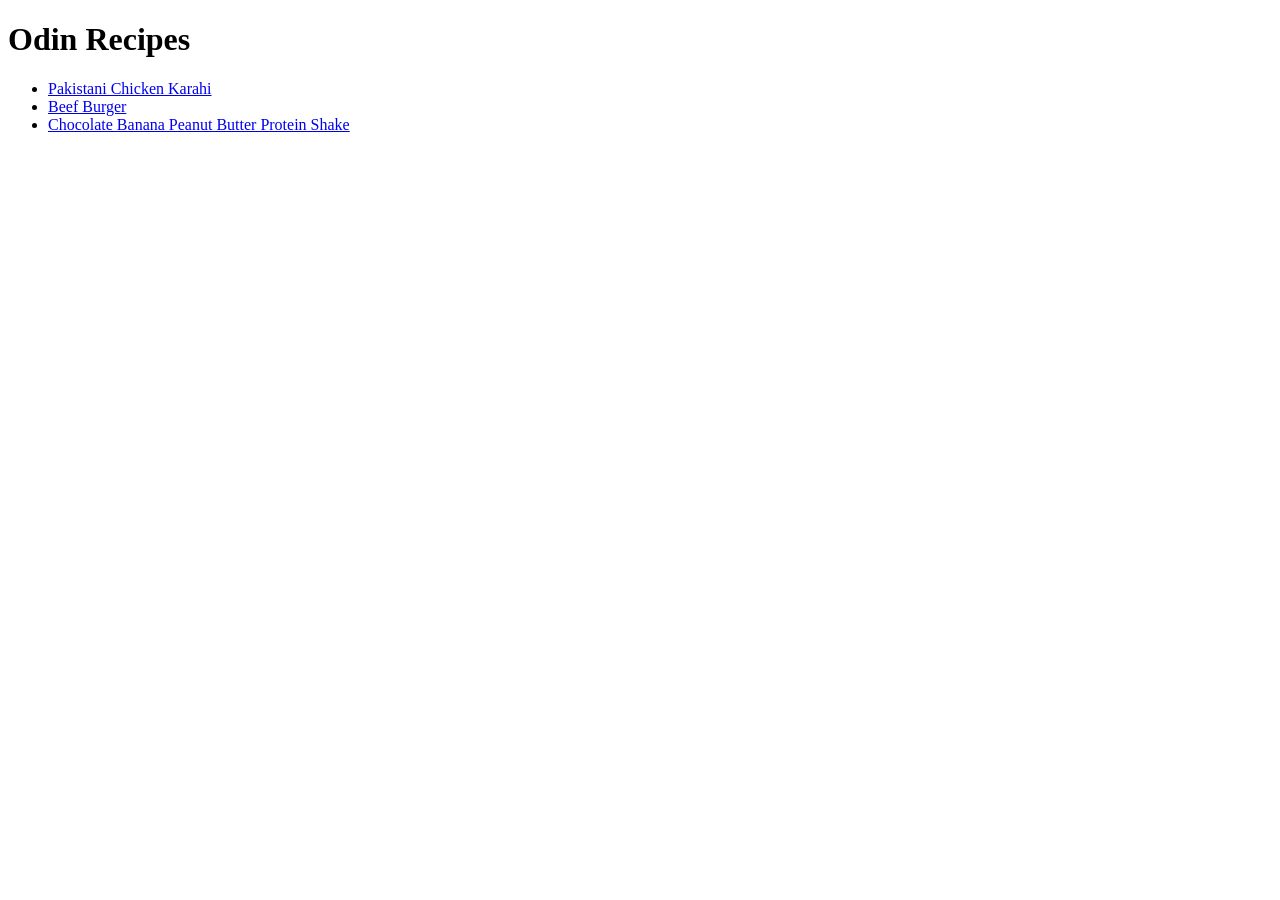
==== index.html @ 17ee1b6b "Create homepage and add few recipes" ====
<!DOCTYPE html>
<html lang="en">
<head>
    <meta charset="UTF-8">
    <meta name="viewport" content="width=device-width, initial-scale=1.0">
    <title>Home | Odin Recipes</title>
</head>
<body>
    <h1>Odin Recipes</h1>
    <ul>
        <li><a href="./recipes/pkchickenkarahi.html">Pakistani Chicken Karahi</a></li>
        <li><a href="./recipes/burger.html">Beef Burger</a></li>
        <li><a href="./recipes/chocobananaproteinshake.html">Chocolate Banana Peanut Butter Protein Shake</a></li>
    </ul>
</body>
</html>
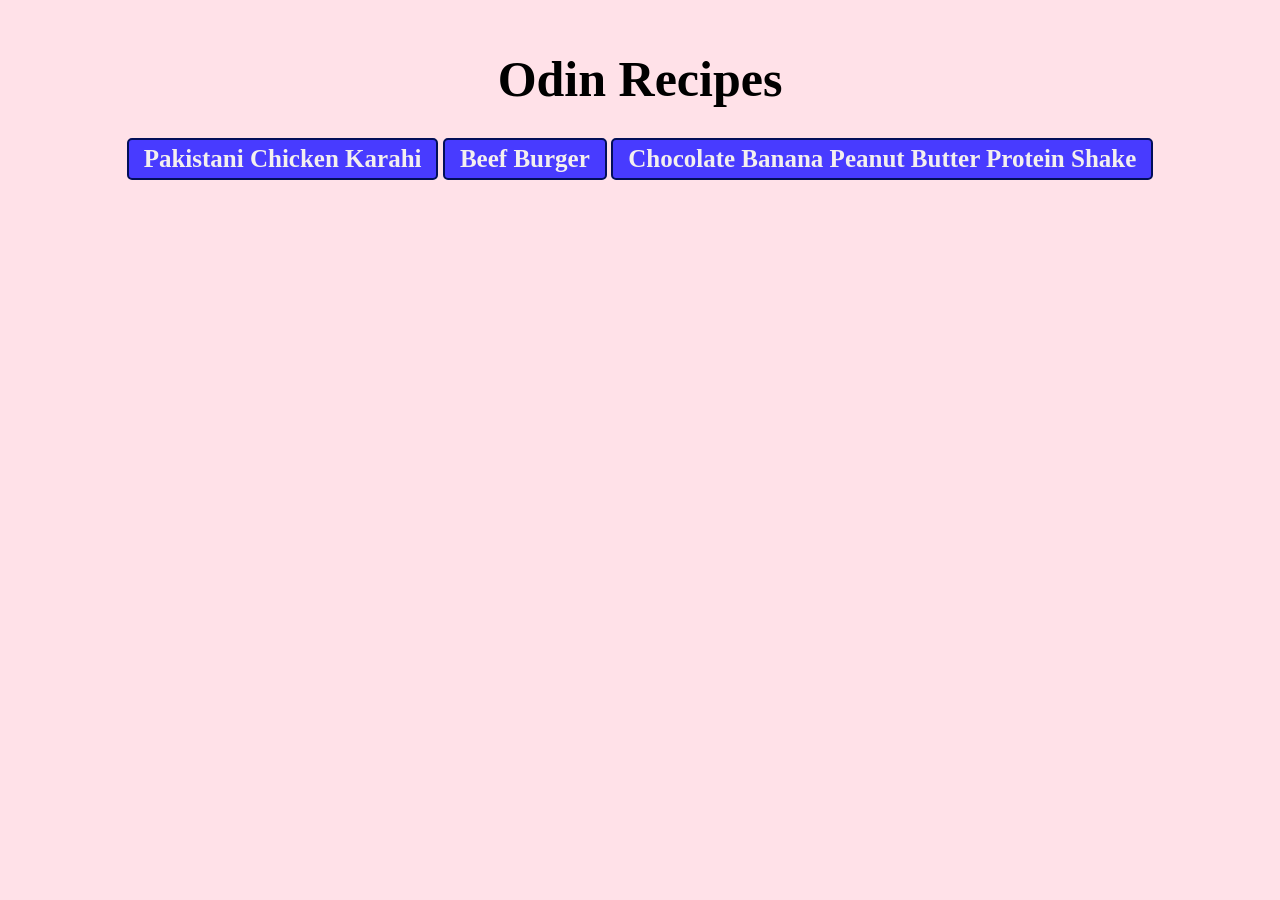
==== commit 0fb97ab4: "Add basic CSS" ====
--- a/index.html
+++ b/index.html
@@ -4,13 +4,14 @@
     <meta charset="UTF-8">
     <meta name="viewport" content="width=device-width, initial-scale=1.0">
     <title>Home | Odin Recipes</title>
+    <link rel="stylesheet" href="./style.css">
 </head>
 <body>
-    <h1>Odin Recipes</h1>
-    <ul>
-        <li><a href="./recipes/pkchickenkarahi.html">Pakistani Chicken Karahi</a></li>
-        <li><a href="./recipes/burger.html">Beef Burger</a></li>
-        <li><a href="./recipes/chocobananaproteinshake.html">Chocolate Banana Peanut Butter Protein Shake</a></li>
+    <h1 class="title">Odin Recipes</h1>
+    <ul class="navBar">
+        <li class="navItem"><a href="./recipes/pkchickenkarahi.html" class="navLink">Pakistani Chicken Karahi</a></li>
+        <li class="navItem"><a href="./recipes/burger.html" class="navLink">Beef Burger</a></li>
+        <li class="navItem"><a href="./recipes/chocobananaproteinshake.html" class="navLink">Chocolate Banana Peanut Butter Protein Shake</a></li>
     </ul>
 </body>
 </html>
--- a/style.css
+++ b/style.css
@@ -0,0 +1,69 @@
+* {
+    box-sizing:border-box;
+}
+
+body {
+    background-color: rgb(255, 225, 232);
+    font-family:Arial, Helvetica, sans-serif;
+}
+
+.title{
+    margin: 50px auto 30px auto;
+    text-align:center;
+    font-size: 50px;
+    color:rgb(0, 0, 0);
+    font-family:"Times New Roman", Times, serif;
+}
+
+.description,
+.ingredients,
+.steps{
+    font-family:Tahoma, Verdana, sans-serif;
+}
+
+img{
+    display:flex;
+    margin-left:auto;
+    margin-right:auto;
+}
+
+img:hover{
+    opacity:0.8;
+}
+
+.navItem {
+    list-style-type:none;
+    display:inline-flex;
+    
+}
+.navBar{
+    padding:inherit;
+    margin: inherit;
+    margin-left:0px;
+    margin-right:0px;
+    text-align:center;
+}
+
+.navLink{
+    color:rgb(243, 239, 239);
+    font-size:25px;
+    background-color:rgb(72, 59, 255);
+    border:2px solid rgb(2, 15, 88);
+    border-radius:5px;
+    font-weight:700;
+    text-decoration:none;
+    padding:5px 15px;
+    font-family:Georgia, serif;
+}
+
+.navLink:hover{
+    background-color:rgb(255, 59, 59);
+    border-color:red;
+}
+
+.navLink:visited{
+    color:rgb(243, 239, 239);
+}
+.navLink:link {
+    color:rgb(243, 239, 239);
+}
